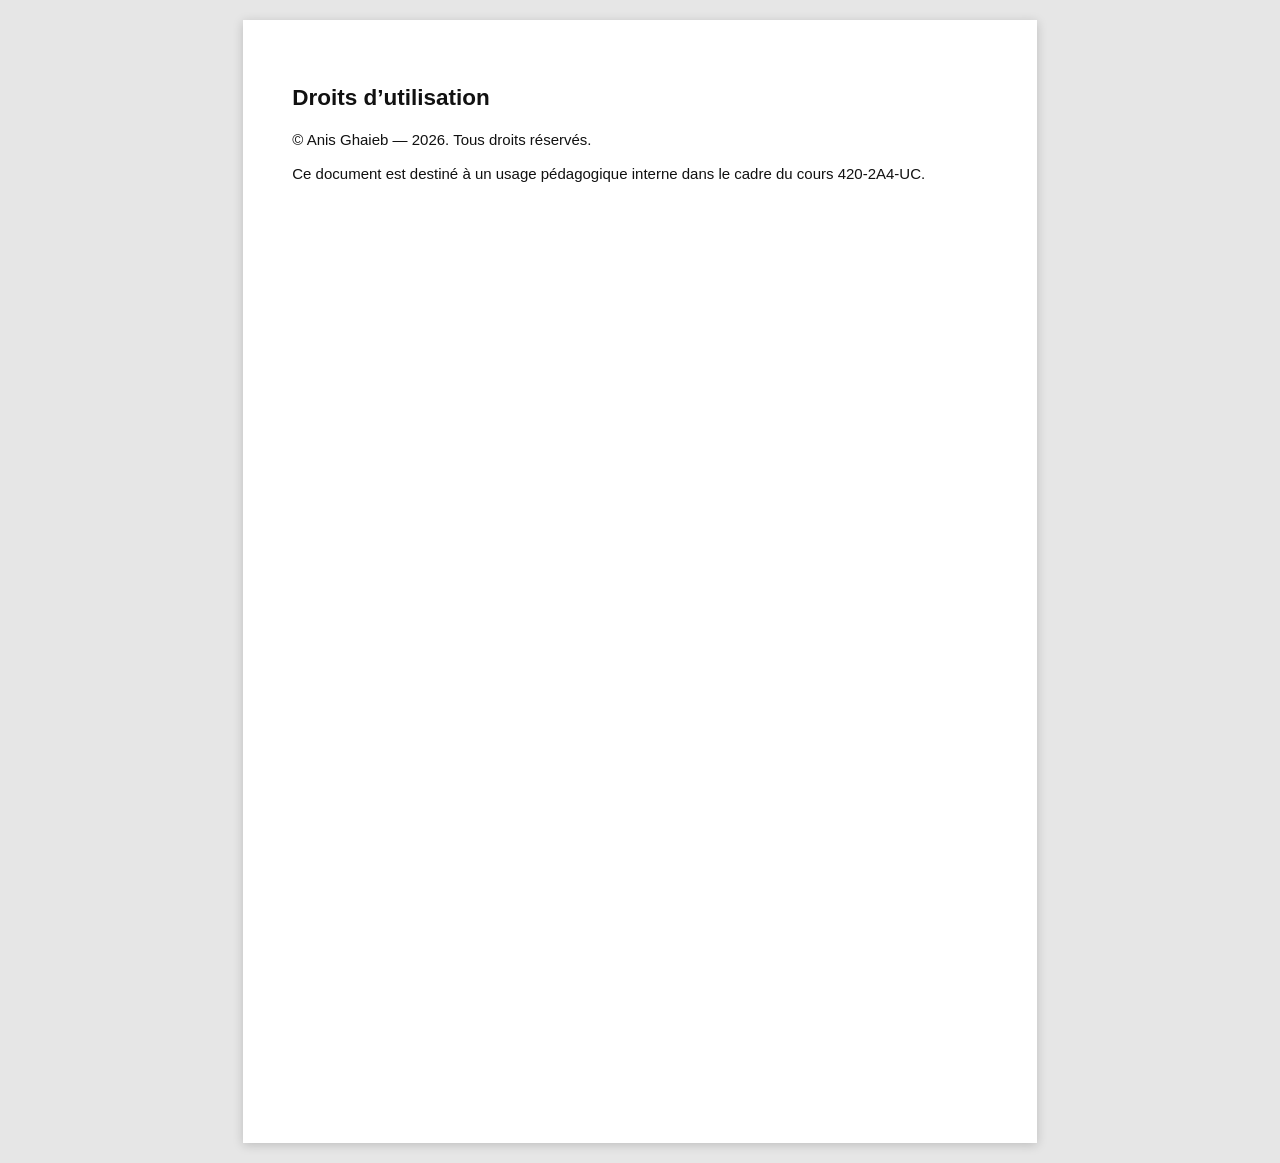
==== droits.html @ 320037c6 "Add files via upload" ====
<!DOCTYPE html><html lang="fr"><head><meta charset="UTF-8"><title>Droits</title><link rel="stylesheet" href="style.css"></head><body><section class="page"><h1>Droits d’utilisation</h1><p>© Anis Ghaieb — 2026. Tous droits réservés.</p><p>Ce document est destiné à un usage pédagogique interne dans le cadre du cours 420-2A4-UC.</p></section></body></html>
---- style.css ----
:root{
  --green:#cfe6c3;
  --green2:#eaf4e4;
  --darkgreen:#4e813d;
  --line:#111;
  --soft:#f2f2f2;
  --text:#111;
  --blue:#0b4f9c;
  --red:#ba1010;
}
*{box-sizing:border-box}
html,body{margin:0;padding:0;background:#e6e6e6;color:var(--text);font-family:Arial, Helvetica, sans-serif;font-size:15px;line-height:1.25;}
body.no-select{-webkit-user-select:none;user-select:none;}
.exam-shell{padding-top:58px;}
.top-monitor{position:fixed;left:0;right:0;top:0;z-index:9000;background:#111;color:#fff;border-bottom:4px solid #d00;box-shadow:0 2px 12px rgba(0,0,0,.35);}
.monitor-row{display:flex;align-items:center;gap:10px;padding:6px 12px;min-height:48px;}
.timer-box,.access-box,.progress-box,.incident-box{border-radius:6px;padding:4px 8px;background:#222;border:1px solid rgba(255,255,255,.2);white-space:nowrap;font-size:12px;}
.timer-value{font-weight:800;font-size:18px;color:#fff}
.incident-box{background:#5b0000;border:2px solid #ff3b3b;color:#fff;min-width:230px;max-width:360px;overflow:hidden;text-overflow:ellipsis;}
.incident-box.danger{animation:flashRed .55s ease-in-out 0s 5;}
@keyframes flashRed{0%{background:#5b0000;transform:scale(1)}50%{background:#ff0000;transform:scale(1.02)}100%{background:#5b0000;transform:scale(1)}}
.progress-wrap{height:9px;width:260px;border-radius:999px;background:#555;overflow:hidden;border:1px solid #777;margin-top:3px;}
.progress-fill{height:100%;width:0%;background:linear-gradient(90deg,#86c67a,#f6d36b,#ff8c42);transition:width .25s;}
.screen-btn{border:0;border-radius:6px;background:#fff;color:#111;font-weight:700;padding:8px 12px;cursor:pointer;font-size:12px;}
.screen-btn.export{background:#d9f2d0;color:#102d0c;border:1px solid #6abf55;}
.screen-btn.warn{background:#ffe1e1;color:#8a0000;border:1px solid #e98a8a;}
.page{width:210mm;min-height:297mm;margin:20px auto;background:#fff;padding:12mm 13mm 13mm;box-shadow:0 2px 10px rgba(0,0,0,.18);position:relative;break-after:page;page-break-after:always;}
.page.landscape{width:297mm;min-height:210mm;padding:10mm 11mm 11mm;}
.page-footer{position:absolute;bottom:9mm;left:13mm;right:13mm;border-top:2px solid #222;padding-top:4px;font-size:12px;display:flex;justify-content:space-between;}
.page.landscape .page-footer{left:11mm;right:11mm;}
.doc-head{display:flex;justify-content:space-between;align-items:flex-start;gap:10px;font-weight:700;margin-bottom:16px;}
.doc-head .left-lines div{margin-bottom:9px}.logo{width:175px;height:auto;object-fit:contain}.thick-rule{height:3px;background:#111;margin:10px 0 24px;}
.exam-title{text-align:center;font-size:27px;font-weight:800;letter-spacing:.5px;margin:0 0 16px;}
.green-title{background:var(--green);font-weight:800;text-align:center;padding:3px 6px;border:1px solid #dfead9;margin:10px 0 0;}
.info-table,.rubric-table{border-collapse:collapse;width:100%;font-size:13px;margin:0 0 13px;}
.info-table td,.info-table th,.rubric-table td,.rubric-table th{border:2px solid #fff;background:#f0f0f0;padding:5px 7px;vertical-align:top;}
.info-table th{background:#dcefd4;text-align:left;width:170px;}
.info-table .label{font-weight:800;background:#efefef;width:150px;}
.info-table .green-cell{background:#dcefd4;font-weight:800;}
.info-table .value{background:#efefef;}
.total-row td{height:34px;font-weight:800;background:#e5f2dc;}
.header-line{display:flex;justify-content:space-between;border-bottom:3px solid #111;font-size:12px;font-weight:700;margin-bottom:16px;padding-bottom:4px;}
.section-band{display:flex;justify-content:space-between;align-items:center;background:var(--darkgreen);color:#fff;border-top:3px solid #111;margin:14px 0 10px;padding:4px 7px;font-weight:800;}
.section-band .sub{font-size:11px;font-weight:700;opacity:.95}.section-light{display:flex;justify-content:space-between;align-items:center;background:#edf7e9;border-top:1px dotted #333;border-bottom:1px dotted #333;margin:14px 0 8px;padding:3px 5px;font-weight:800;}.section-light .right{font-size:11px;font-weight:500}.situation-title{background:#edf7e9;border-top:1px dotted #444;padding:3px 4px;font-weight:800;margin:14px 0 5px;}.task-title{font-weight:800;margin:13px 0 6px;}.bullet-title{font-weight:800;margin:10px 0 4px;}.statement{margin:6px 0 12px;}.indent{margin-left:24px}.q-line{display:flex;align-items:center;gap:8px;flex-wrap:wrap;margin:7px 0;}.field-label{font-weight:700}.line-input{border:0;border-bottom:1.6px solid #333;background:#fff;min-width:180px;height:22px;font:700 14px Arial;color:#063f94;padding:0 2px;outline:0;}
.line-input.wide{min-width:340px;flex:1}.line-input.short{min-width:100px;width:120px}.line-input.medium{min-width:250px}.answer-area{width:100%;min-height:54px;border:0;border-bottom:1.5px solid #333;background:repeating-linear-gradient(to bottom, #fff 0, #fff 25px, #555 26px, #fff 27px);resize:vertical;outline:0;font:700 14px/26px Arial;color:#063f94;padding:1px 4px;overflow:hidden;}
.answer-area.lines2{min-height:54px}.answer-area.lines3{min-height:80px}.answer-area.lines4{min-height:108px}.answer-area.lines6{min-height:160px}.choice-group{display:flex;gap:22px;align-items:center;margin:8px 0 12px;}.choice-list{display:flex;flex-direction:column;gap:6px;margin:6px 0 10px 20px;}.choice{display:inline-flex;align-items:center;gap:5px;position:relative;background:#fff;padding:1px 4px 1px 1px;border-radius:1px;}
.choice input{appearance:none;-webkit-appearance:none;width:14px;height:14px;border:1.8px solid #111;background:#fff;display:inline-block;position:relative;flex:0 0 auto;}
.choice input:checked::after{content:'✓';position:absolute;left:0px;top:-6px;font-size:20px;line-height:14px;color:#063f94;font-weight:900;}
.fig{width:100%;display:block;margin:7px 0 8px;border:0;}.fig.invoice{border:1px solid #bbb}.fig.captioned{border:0}.code-block{background:#1e1e1e;color:#e8e8e8;border-radius:0;padding:13px 16px;margin:8px 0 10px;font:14px/1.38 Consolas, 'Courier New', monospace;white-space:pre-wrap;overflow-x:auto;}.code-light{background:#f2f2f2;border:1px solid #c9d4e1;color:#111;padding:12px 14px;margin:8px 0 10px;font:14px/1.35 Consolas, 'Courier New', monospace;white-space:pre-wrap;}
.exception-map{border-collapse:collapse;width:100%;font-size:15px;margin:8px 0 18px;}.exception-map td,.exception-map th{border:1px solid #b7c8df;background:#f5f5f5;text-align:center;padding:8px}.exception-map td{text-align:left;background:#fff}.radio-row{display:flex;align-items:center;gap:22px;margin:8px 0 18px;}.radio-row .choice{font-size:14px}.notice{border:2px solid var(--darkgreen);background:#f4fbef;padding:10px 12px;margin:12px 0;border-radius:0;font-weight:600}.notice.red{border-color:#b00000;background:#fff3f3;color:#700}.rubric-title{font-weight:800;font-size:17px;margin:8px 0 8px}.rubric-table{font-size:10.5px}.rubric-table th{background:var(--green);text-align:center}.rubric-table td{border:1px solid #111;background:#fff;padding:5px}.rubric-table .green{background:#e2f0d9;font-weight:800}.rubric-table .points{text-align:center;font-weight:800;font-size:14px;white-space:nowrap}.rubric-table .total{background:#e2f0d9;font-weight:800;text-align:center}.small{font-size:12px}.muted{color:#555}.print-only{display:none}.overlay{position:fixed;inset:0;z-index:10000;background:rgba(0,0,0,.82);display:flex;align-items:center;justify-content:center;color:#111}.overlay-card{background:#fff;width:min(560px,calc(100% - 30px));border-radius:10px;padding:22px;box-shadow:0 12px 40px rgba(0,0,0,.4);border-top:10px solid var(--darkgreen);}.overlay-card h2{margin:0 0 10px}.overlay-card input{width:100%;font-size:22px;font-weight:800;letter-spacing:2px;padding:10px;border:2px solid #111;text-align:center;text-transform:uppercase}.overlay-card .actions{display:flex;gap:10px;margin-top:12px}.overlay-card button{flex:1;padding:11px 10px;border:0;border-radius:6px;background:var(--darkgreen);color:#fff;font-weight:800;cursor:pointer}.error-msg{color:#b00000;font-weight:800;min-height:20px;margin-top:8px}.lock-message{text-align:center}.lock-message .count{font-size:44px;color:#b00000;font-weight:900}.hidden{display:none!important}.blocked-field{pointer-events:none;filter:grayscale(0.3);opacity:.9}a{color:inherit}
@page{size:A4 portrait;margin:0} @page landscapePage{size:A4 landscape;margin:0}
@media print{
  html,body{background:#fff;font-size:12px;-webkit-print-color-adjust:exact;print-color-adjust:exact}.top-monitor,.overlay,.screen-only{display:none!important}.exam-shell{padding-top:0}.page{box-shadow:none;margin:0;width:210mm;min-height:297mm;padding:10mm 12mm 12mm;break-after:page;page-break-after:always}.page.landscape{page:landscapePage;width:297mm;min-height:210mm;padding:8mm 9mm 10mm}.print-only{display:block}.line-input{color:#063f94;font-weight:700;background:#fff!important}.answer-area{color:#063f94;font-weight:700;background:repeating-linear-gradient(to bottom, #fff 0, #fff 24px, #555 25px, #fff 26px)!important}.no-print{display:none!important}.rubric-table{font-size:8.7px}.code-block{font-size:11px}.code-light{font-size:11px}.page-footer{bottom:7mm}.fig{max-height:none}.choice input{background:#fff!important}
}


/* Correctifs v2 : formulaire fidèle, tableaux contenus, en-tête stable */
.exam-shell{padding-top:58px;}
.page{overflow:hidden;}
.identity-table{table-layout:fixed;width:100%;}
.identity-table col.c1{width:18%;}
.identity-table col.c2{width:43%;}
.identity-table col.c3{width:11%;}
.identity-table col.c4{width:28%;}
.info-table .line-input{width:100%;max-width:100%;min-width:0;display:block;}
.info-table .value{overflow:hidden;}
.info-table .label{line-height:1.15;}
.line-input{max-width:100%;}
.q-line .line-input{width:auto;}
.q-line .line-input.wide{min-width:260px;flex:1 1 260px;}
.q-line .line-input.medium{min-width:180px;flex:0 1 260px;}
.choice-group{align-items:flex-start;}
.choice-list{align-items:flex-start;}
.choice,.radio-row .choice{font-size:15px;line-height:18px;min-height:22px;}
.radio-row{display:flex;align-items:center;gap:18px;margin:0;}
.q-line > .radio-row{display:inline-flex;vertical-align:middle;}
.choice input{margin:0 2px 0 0;vertical-align:middle;}
.code-access-print{font-weight:800;color:#063f94;}
.incident-box{min-width:300px;}
.top-monitor .screen-btn.warn{display:inline-block;}
body.fs-locked #examContent{pointer-events:none;filter:blur(.8px) grayscale(.2);}
body.fs-locked .top-monitor{pointer-events:auto;}
body.fs-locked .screen-btn.export{pointer-events:none;opacity:.45;}

@media print{
  .identity-table{table-layout:fixed;width:100%;}
  .page{overflow:hidden;}
  .info-table .line-input{width:100%;min-width:0;}
  body.fs-locked #examContent{filter:none;pointer-events:auto;}
}

/* Accès Firebase */
.access-card{max-height:94vh;overflow:auto;}
.gate-label{display:block;font-size:12px;font-weight:800;margin:9px 0 4px;color:#111;text-transform:uppercase;letter-spacing:.2px;}
.overlay-card.access-card input{font-size:18px;text-align:left;letter-spacing:0;text-transform:none;margin-bottom:4px;}
.overlay-card.access-card #accessCode{text-align:center;letter-spacing:2px;font-weight:900;}
.overlay-card button:disabled{opacity:.65;cursor:not-allowed;}
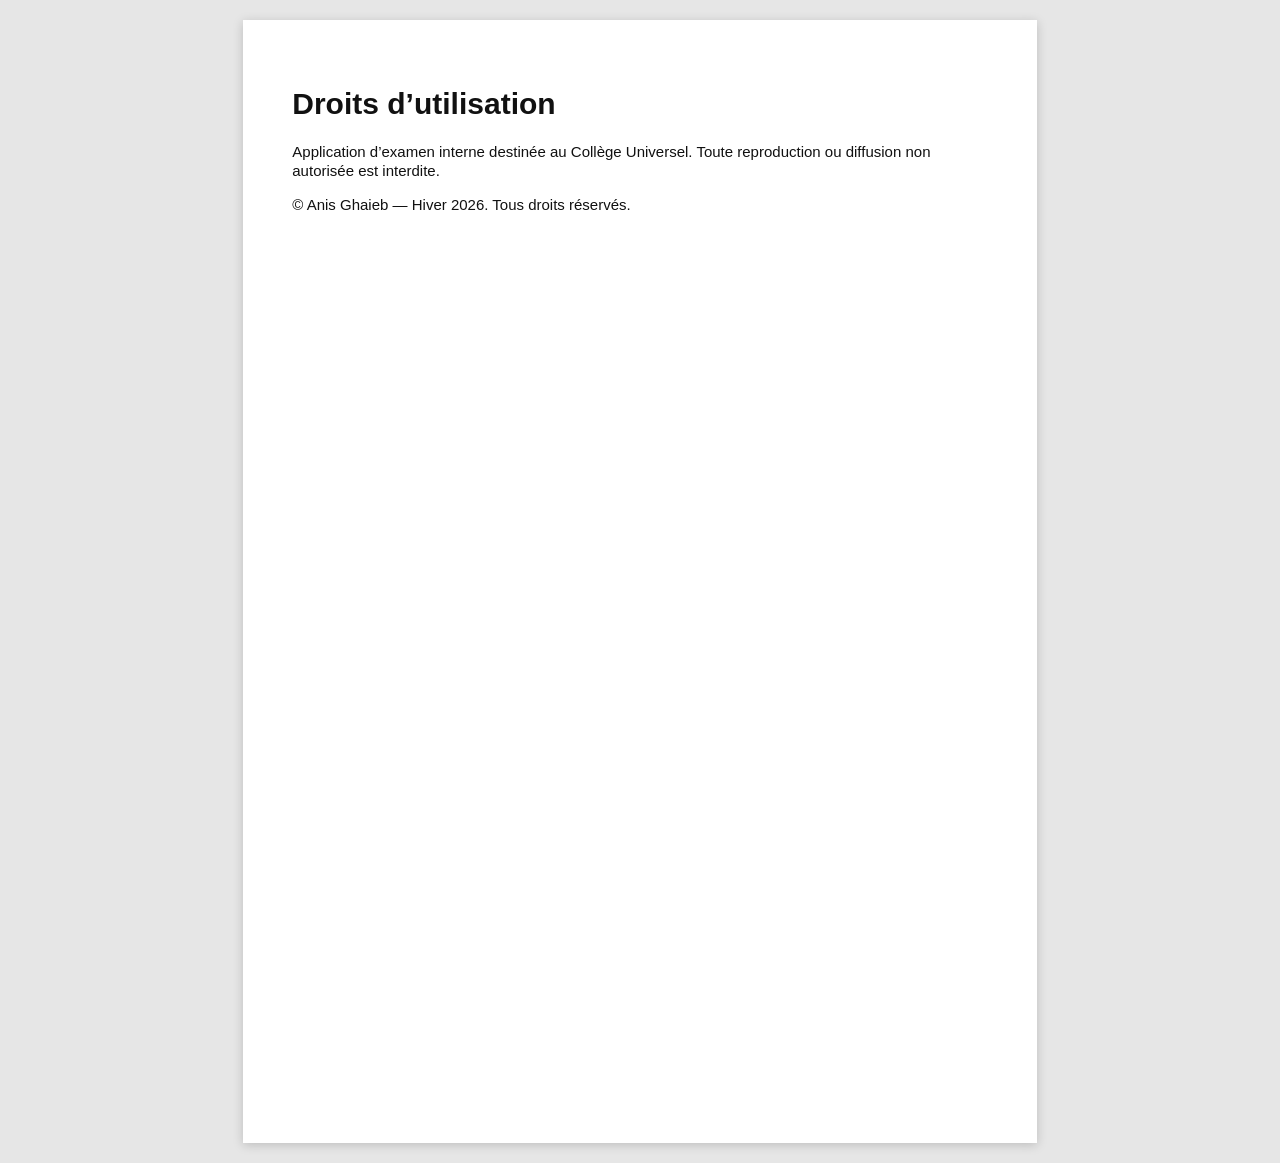
==== commit 873ec0f8: "Add files via upload" ====
--- a/droits.html
+++ b/droits.html
@@ -1 +1 @@
-<!DOCTYPE html><html lang="fr"><head><meta charset="UTF-8"><title>Droits</title><link rel="stylesheet" href="style.css"></head><body><section class="page"><h1>Droits d’utilisation</h1><p>© Anis Ghaieb — 2026. Tous droits réservés.</p><p>Ce document est destiné à un usage pédagogique interne dans le cadre du cours 420-2A4-UC.</p></section></body></html>+<!doctype html><html lang="fr"><head><meta charset="utf-8"><title>Droits</title><link rel="stylesheet" href="style.css"></head><body><main class="page"><h1>Droits d’utilisation</h1><p>Application d’examen interne destinée au Collège Universel. Toute reproduction ou diffusion non autorisée est interdite.</p><p>© Anis Ghaieb — Hiver 2026. Tous droits réservés.</p></main></body></html>
--- a/style.css
+++ b/style.css
@@ -20,6 +20,8 @@
 .incident-box{background:#5b0000;border:2px solid #ff3b3b;color:#fff;min-width:230px;max-width:360px;overflow:hidden;text-overflow:ellipsis;}
 .incident-box.danger{animation:flashRed .55s ease-in-out 0s 5;}
 @keyframes flashRed{0%{background:#5b0000;transform:scale(1)}50%{background:#ff0000;transform:scale(1.02)}100%{background:#5b0000;transform:scale(1)}}
+.progress-title{display:block;font-size:11px;color:#ddd;line-height:1.1;}
+#progressText{display:block;font-weight:800;color:#fff;line-height:1.2;}
 .progress-wrap{height:9px;width:260px;border-radius:999px;background:#555;overflow:hidden;border:1px solid #777;margin-top:3px;}
 .progress-fill{height:100%;width:0%;background:linear-gradient(90deg,#86c67a,#f6d36b,#ff8c42);transition:width .25s;}
 .screen-btn{border:0;border-radius:6px;background:#fff;color:#111;font-weight:700;padding:8px 12px;cursor:pointer;font-size:12px;}
@@ -96,3 +98,136 @@
 .overlay-card.access-card input{font-size:18px;text-align:left;letter-spacing:0;text-transform:none;margin-bottom:4px;}
 .overlay-card.access-card #accessCode{text-align:center;letter-spacing:2px;font-weight:900;}
 .overlay-card button:disabled{opacity:.65;cursor:not-allowed;}
+
+
+/* Verrouillage de l'identité validée */
+.locked-identity{
+  pointer-events:none!important;
+  user-select:none!important;
+  background:#f3f8ff!important;
+  border-bottom:2px solid #063f94!important;
+  color:#063f94!important;
+  font-weight:900!important;
+}
+.locked-identity-badge{
+  display:inline-block;
+  margin-left:8px;
+  padding:2px 7px;
+  border:1px solid #063f94;
+  background:#eaf2ff;
+  color:#063f94;
+  font-size:10px;
+  font-weight:800;
+  vertical-align:middle;
+}
+.identity-warning-print{
+  color:#8b0000;
+  font-weight:900;
+}
+@media print{
+  .locked-identity{
+    border:0!important;
+    border-bottom:1px solid #063f94!important;
+    background:#fff!important;
+    color:#063f94!important;
+    font-weight:900!important;
+  }
+}
+
+.verification-fingerprint{letter-spacing:.7px;font-weight:900;color:#1b5e20;}
+.code-access-print{font-family:Consolas,monospace;}
+
+
+.final-lock-banner{
+  min-width: 220px;
+  max-width: 360px;
+  padding: 5px 8px;
+  border: 2px solid #0f6b3e;
+  background: #e8fff2;
+  color: #07522e;
+  font-size: 11px;
+  font-weight: 700;
+  border-radius: 6px;
+  line-height: 1.2;
+}
+.final-lock-banner.hidden{display:none;}
+.final-export-locked .screen-btn.export{
+  background:#0f6b3e;
+}
+.final-export-locked input,
+.final-export-locked textarea,
+.final-export-locked select{
+  background:#f7f7f7 !important;
+  border-color:#8a8a8a !important;
+  color:#111 !important;
+}
+.final-locked-field{
+  cursor:not-allowed !important;
+}
+.final-export-locked .choice{
+  opacity:.92;
+}
+@media print{
+  .final-lock-banner{display:none !important;}
+  .final-export-locked input,
+  .final-export-locked textarea{
+    background:#fff !important;
+    color:#000 !important;
+  }
+}
+
+/* Verrouillage dur après remise finale */
+body.submitted-final #examContent{
+  pointer-events:none !important;
+}
+body.submitted-final .top-monitor{
+  pointer-events:auto !important;
+}
+body.submitted-final .screen-btn.warn{
+  display:none !important;
+}
+.final-submission-card{
+  border-top-color:#8b0000;
+  max-width:640px;
+}
+.final-submission-card h2{
+  color:#8b0000;
+}
+.final-receipt{
+  border:2px solid #8b0000;
+  background:#fff6f6;
+  padding:10px 12px;
+  margin:12px 0;
+  font-family:Arial, sans-serif;
+  font-size:13px;
+  line-height:1.45;
+}
+.final-submission-gate .overlay-card button{
+  background:#8b0000;
+}
+@media print{
+  body.submitted-final #examContent{
+    pointer-events:auto !important;
+  }
+  .final-submission-gate{display:none!important;}
+}
+
+
+/* Adaptations examen installation */
+.exam-title .percent{font-size:16px;display:block;margin-top:4px;}
+.question{margin:12px 0 18px;}
+.question-title{font-weight:800;margin:8px 0 5px;}
+.question-points{float:right;font-size:12px;font-weight:700;font-style:italic;}
+.choice-list.flush{margin-left:0;}
+.choice-line{display:flex;align-items:center;justify-content:space-between;border-bottom:1px solid #e0e0e0;padding:6px 4px;gap:12px;}
+.choice-line .choice{margin-left:auto;}
+.dialogue p{margin:9px 0;}
+.inline-answer{border:0;border-bottom:1.5px solid #333;background:#fff;min-width:150px;height:22px;font:700 14px Arial;color:#063f94;padding:0 3px;outline:0;vertical-align:baseline;}
+.inline-answer.wide{min-width:210px;}
+.report-box{min-height:190px;}
+.gray-box{background:#f3f3f3;padding:8px 10px;margin:8px 0 12px;}
+.objective-table{border-collapse:collapse;width:100%;font-size:11px;margin:8px 0 15px;}
+.objective-table th{background:#d9d9d9;border:1px solid #111;padding:5px;text-align:center;}
+.objective-table td{border:1px solid #111;padding:5px;vertical-align:top;}
+.objective-table .total{background:#e2f0d9;font-weight:800;text-align:right;}
+@media print{.question{break-inside:avoid}.choice-line{padding:4px}.inline-answer{color:#063f94!important;font-weight:700!important}.report-box{min-height:170px}.question-title{break-after:avoid}}
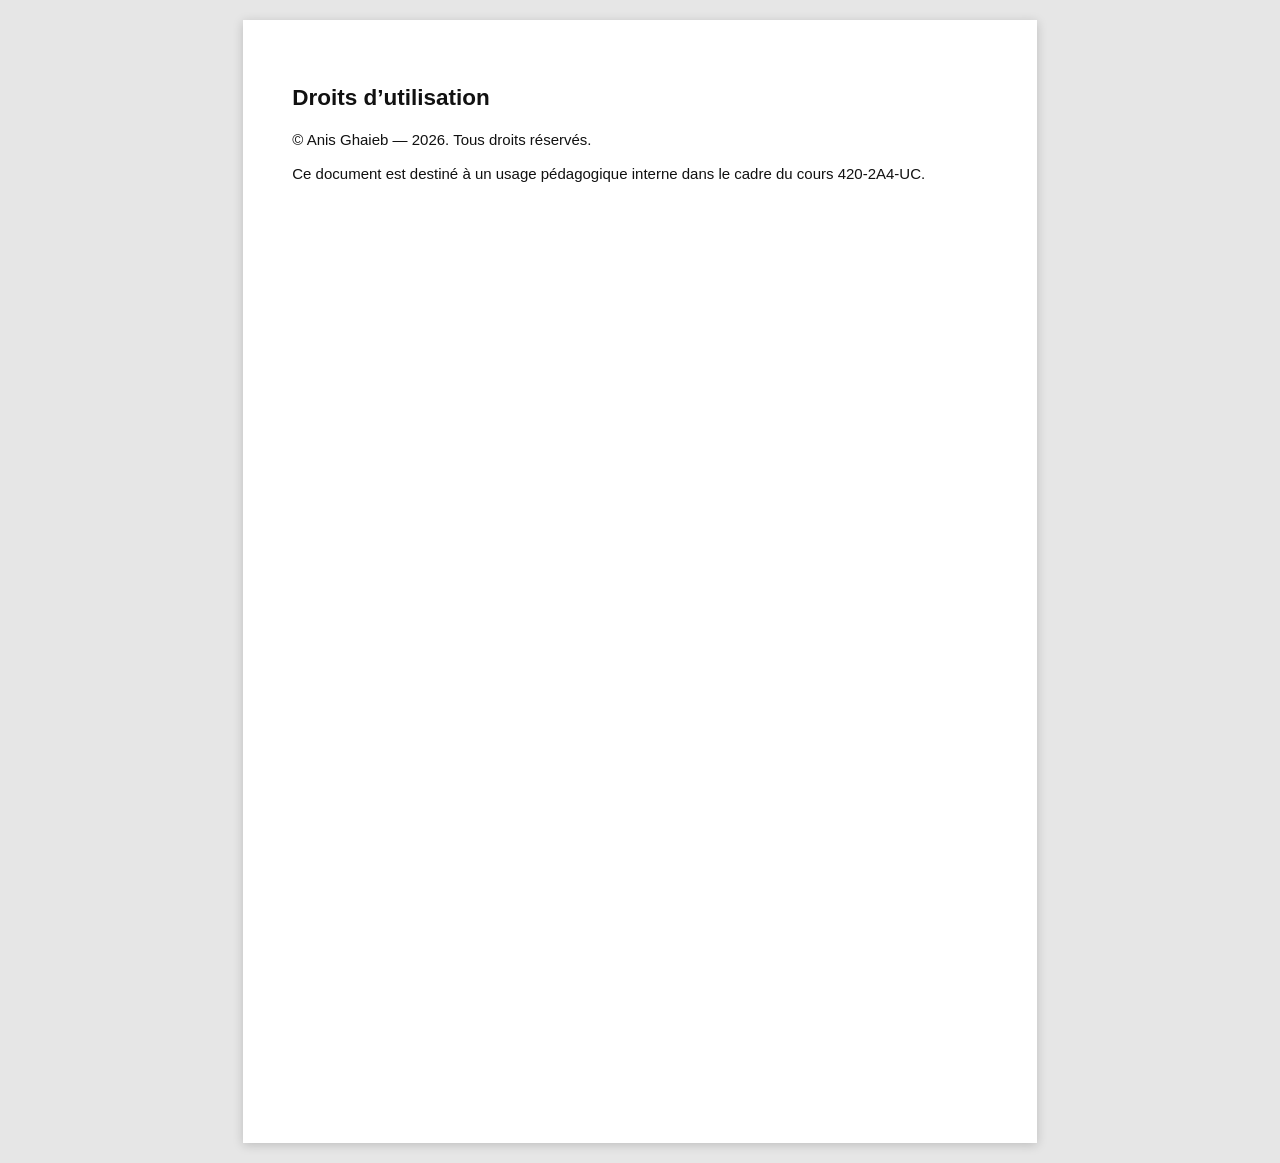
==== commit 6fa5e897: "Add files via upload" ====
--- a/droits.html
+++ b/droits.html
@@ -1 +1 @@
-<!doctype html><html lang="fr"><head><meta charset="utf-8"><title>Droits</title><link rel="stylesheet" href="style.css"></head><body><main class="page"><h1>Droits d’utilisation</h1><p>Application d’examen interne destinée au Collège Universel. Toute reproduction ou diffusion non autorisée est interdite.</p><p>© Anis Ghaieb — Hiver 2026. Tous droits réservés.</p></main></body></html>+<!DOCTYPE html><html lang="fr"><head><meta charset="UTF-8"><title>Droits</title><link rel="stylesheet" href="style.css"></head><body><section class="page"><h1>Droits d’utilisation</h1><p>© Anis Ghaieb — 2026. Tous droits réservés.</p><p>Ce document est destiné à un usage pédagogique interne dans le cadre du cours 420-2A4-UC.</p></section></body></html>
--- a/style.css
+++ b/style.css
@@ -20,8 +20,6 @@
 .incident-box{background:#5b0000;border:2px solid #ff3b3b;color:#fff;min-width:230px;max-width:360px;overflow:hidden;text-overflow:ellipsis;}
 .incident-box.danger{animation:flashRed .55s ease-in-out 0s 5;}
 @keyframes flashRed{0%{background:#5b0000;transform:scale(1)}50%{background:#ff0000;transform:scale(1.02)}100%{background:#5b0000;transform:scale(1)}}
-.progress-title{display:block;font-size:11px;color:#ddd;line-height:1.1;}
-#progressText{display:block;font-weight:800;color:#fff;line-height:1.2;}
 .progress-wrap{height:9px;width:260px;border-radius:999px;background:#555;overflow:hidden;border:1px solid #777;margin-top:3px;}
 .progress-fill{height:100%;width:0%;background:linear-gradient(90deg,#86c67a,#f6d36b,#ff8c42);transition:width .25s;}
 .screen-btn{border:0;border-radius:6px;background:#fff;color:#111;font-weight:700;padding:8px 12px;cursor:pointer;font-size:12px;}
@@ -211,23 +209,3 @@
   }
   .final-submission-gate{display:none!important;}
 }
-
-
-/* Adaptations examen installation */
-.exam-title .percent{font-size:16px;display:block;margin-top:4px;}
-.question{margin:12px 0 18px;}
-.question-title{font-weight:800;margin:8px 0 5px;}
-.question-points{float:right;font-size:12px;font-weight:700;font-style:italic;}
-.choice-list.flush{margin-left:0;}
-.choice-line{display:flex;align-items:center;justify-content:space-between;border-bottom:1px solid #e0e0e0;padding:6px 4px;gap:12px;}
-.choice-line .choice{margin-left:auto;}
-.dialogue p{margin:9px 0;}
-.inline-answer{border:0;border-bottom:1.5px solid #333;background:#fff;min-width:150px;height:22px;font:700 14px Arial;color:#063f94;padding:0 3px;outline:0;vertical-align:baseline;}
-.inline-answer.wide{min-width:210px;}
-.report-box{min-height:190px;}
-.gray-box{background:#f3f3f3;padding:8px 10px;margin:8px 0 12px;}
-.objective-table{border-collapse:collapse;width:100%;font-size:11px;margin:8px 0 15px;}
-.objective-table th{background:#d9d9d9;border:1px solid #111;padding:5px;text-align:center;}
-.objective-table td{border:1px solid #111;padding:5px;vertical-align:top;}
-.objective-table .total{background:#e2f0d9;font-weight:800;text-align:right;}
-@media print{.question{break-inside:avoid}.choice-line{padding:4px}.inline-answer{color:#063f94!important;font-weight:700!important}.report-box{min-height:170px}.question-title{break-after:avoid}}
